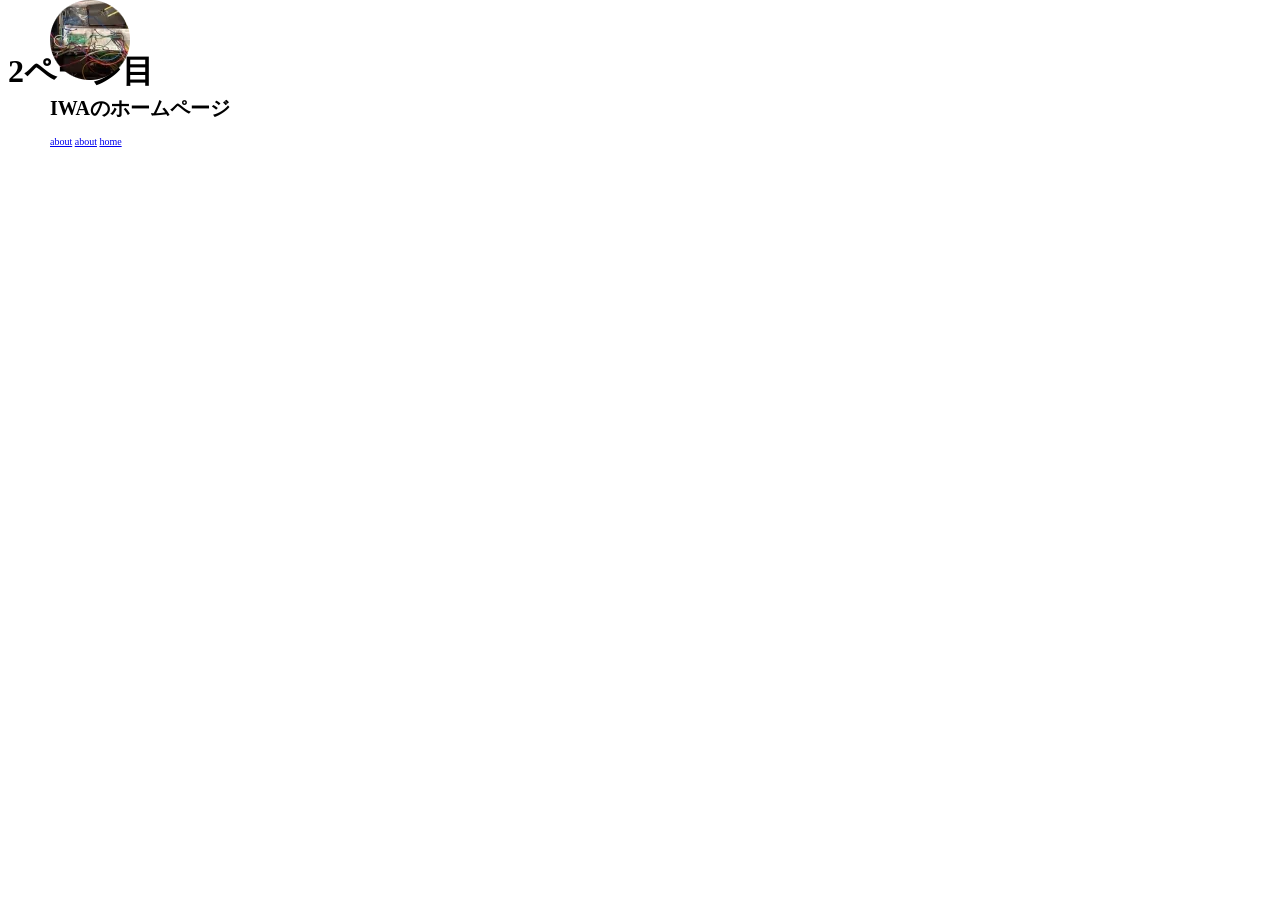
==== static/about.html @ 949d3cc8 "ファイル構造を改善" ====
<!DOCTYPE html>
<html>
<head>
    <meta charset="utf-8">
    <title>Rust Web Server</title>
    <link rel="stylesheet" href="style.css">
</head>
<body>
    <div class="header">
        <img src="imarge/myicon.webp" alt="Icon Image" class="icon">
        <div class="header_text">
            <h1 class="h1_header">IWAのホームページ</h1>
        </div>
        <div class="buttons">
            <a href="about.html" class="btn-flat-vertical-border">about</a>
            <a href="about.html" class="btn-flat-vertical-border">about</a>
            <a href="index.html" class="btn-flat-vertical-border">home</a>
        </div>
    </div>
    <div class="main" style="margin-top: 50px;">
        <h1>2ページ目</h1>
    </div>
</body>
</html>
---- static/style.css ----
.header {
    position: fixed;  /* これが重要 */
    top: 0;
    left: 0;
    width: 100%;
    height: 50px;
    background-color: white;
    z-index: 9999; /* ヘッダーが他の要素より前面に表示されるように */
    font-size: 10px;
    margin-left: 50px;
}
.backimarge {
    position: relative;
}
.content {
    position: absolute;
    top: 25px;  /* 親の上端から25px下 */
    left: 50px; /* 親の左端から50px右 */
    right: 50px; /* 親の右端から50px左 */
    bottom: 50px; /* 親の下端から50px上 */
    z-index: 10; /* 必要に応じて重ね順を指定 */
    background-color: rgba(44, 44, 44, 0.95); /* 半透明で下の画像を見せる */

}
.main_text {
    font-size: 15px;
    font-weight: bold;
    color: white;
    margin-top: 20px;
    margin-left: 20px;
    margin-right: 20px;
    margin-bottom: 20px;
}
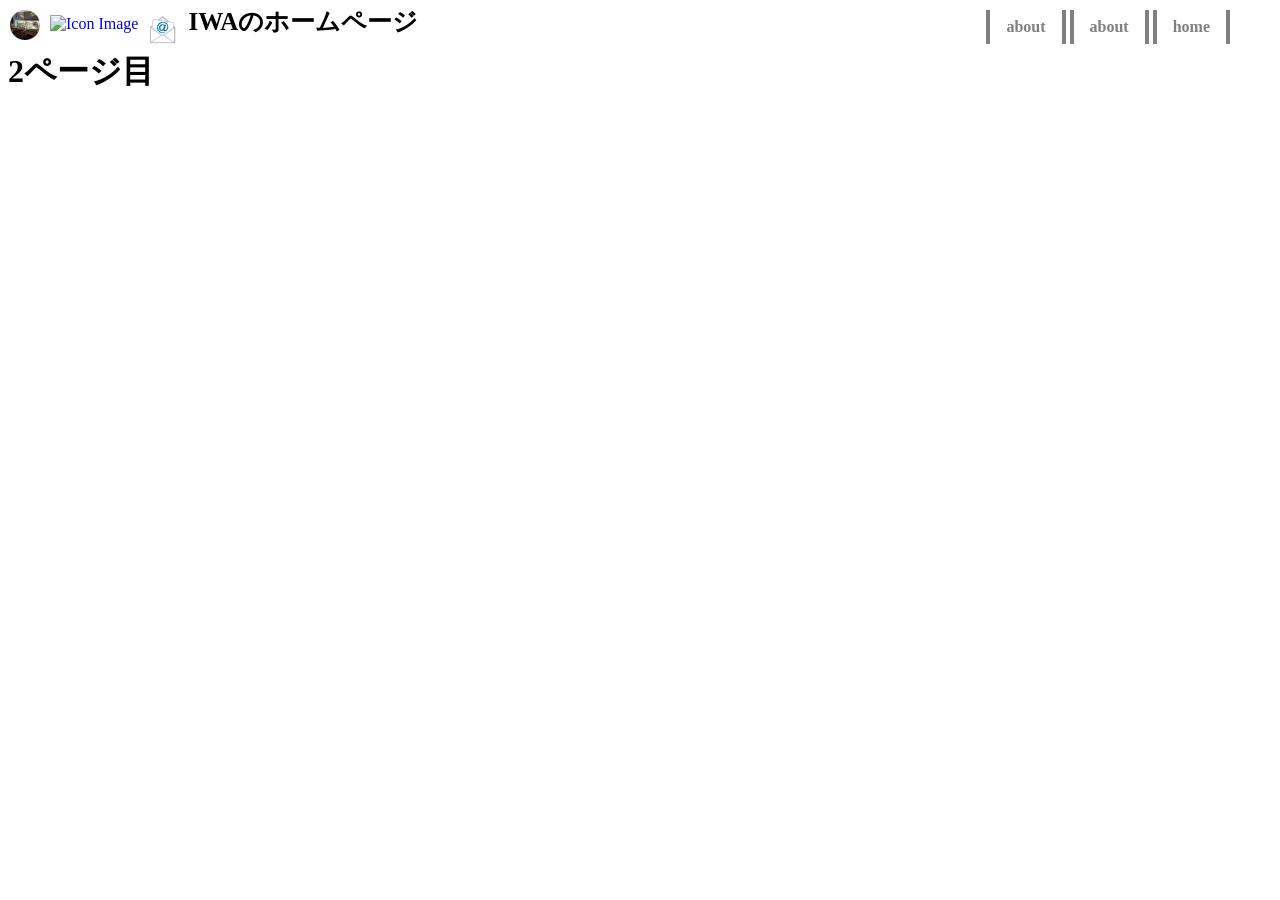
==== commit 562ad1a7: "ヘッダー部分の変更及びindexの追記" ====
--- a/static/about.html
+++ b/static/about.html
@@ -7,7 +7,12 @@
 </head>
 <body>
     <div class="header">
-        <img src="imarge/myicon.webp" alt="Icon Image" class="icon">
+        <img src="image/myicon.webp" alt="Icon Image" class="icon">
+        <a href="https://github.com/iwawakoiwa">
+            <img src="image/GitHub_Invertocat_Black.png" alt="Icon Image" class="icon" style="width: auto; height: 25px; margin-top: 15px;">
+        <a onclick="copyEmail()">
+            <img src="image/computer_email.png" alt="Icon Image" class="icon" style="width: auto; height: 30px; margin-top: 15px;">
+        </a>
         <div class="header_text">
             <h1 class="h1_header">IWAのホームページ</h1>
         </div>
--- a/static/style.css
+++ b/static/style.css
@@ -4,17 +4,55 @@
     left: 0;
     width: 100%;
     height: 50px;
-    background-color: white;
     z-index: 9999; /* ヘッダーが他の要素より前面に表示されるように */
+    background-color: rgba(255,255,255,0.95); /* 半透明で下の画像を見せる */
+}
+.header_text {
     font-size: 10px;
-    margin-left: 50px;
+    font-weight: bold;
+    color: black;
+    margin-left: 20px;
+    margin-top: 10px;
 }
-.backimarge {
+.icon {
+    width: auto;
+    height: 30px; 
+    float: left;
+    margin-top: 10px; 
+    margin-left: 10px
+}
+.h1_header {
+    float: left;
+    margin-left: 10px; 
+    margin-top: -5px; 
+    font-size: 25px
+}
+.buttons {
+    float: right;
+    margin-right: 50px;
+}
+.btn-flat-vertical-border {
+    display: inline-block;
+    font-weight: bold;
+    padding: 0.5em 1em;
+    text-decoration: none;
+    border-left: solid 4px gray;
+    border-right: solid 4px gray;
+    color: gray;
+    background: #ffffff;
+    transition: .4s;
+}
+
+.btn-flat-vertical-border:hover {
+  background: gray;
+  color: #FFF;
+}
+.backimage {
     position: relative;
 }
 .content {
     position: absolute;
-    top: 25px;  /* 親の上端から25px下 */
+    top: 50px;  /* 親の上端から25px下 */
     left: 50px; /* 親の左端から50px右 */
     right: 50px; /* 親の右端から50px左 */
     bottom: 50px; /* 親の下端から50px上 */
@@ -31,4 +69,9 @@
     margin-right: 20px;
     margin-bottom: 20px;
 }
-
+.footer {
+    border: 4px solid gray;
+    border-top: white;
+    width: 100%;
+    height: 50px;
+}
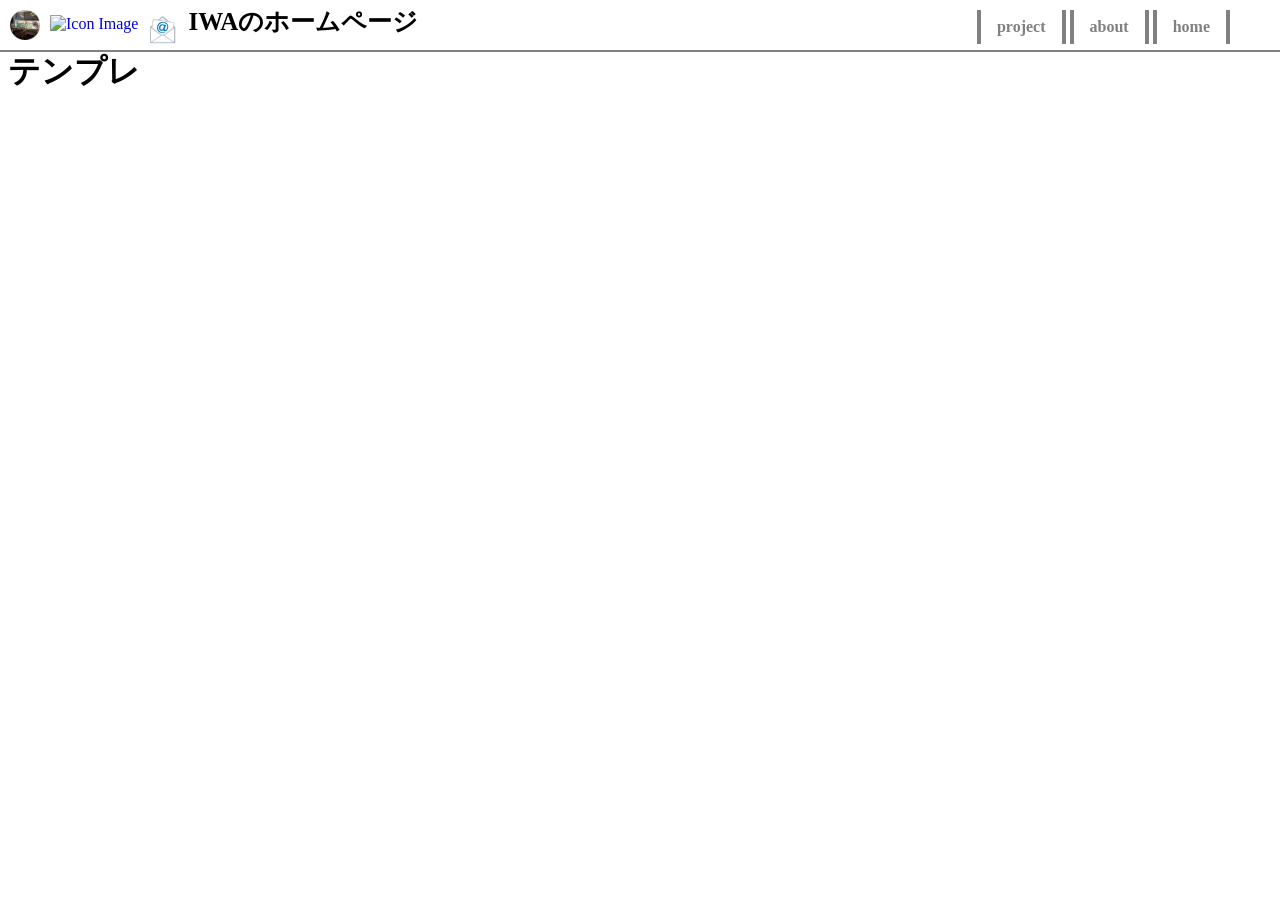
==== commit f6499508: "cssのファイル名を変更" ====
--- a/static/about.html
+++ b/static/about.html
@@ -1,10 +1,11 @@
 <!DOCTYPE html>
 <html>
-<head>
-    <meta charset="utf-8">
-    <title>Rust Web Server</title>
-    <link rel="stylesheet" href="style.css">
-</head>
+    <head>
+        <meta charset="utf-8">
+        <title>Iwa homepage</title>
+        <link rel="stylesheet" href="style_v2.css" type="text/css">
+        <script src="js/copyEmail.js"></script>
+    </head>
 <body>
     <div class="header">
         <img src="image/myicon.webp" alt="Icon Image" class="icon">
@@ -17,13 +18,13 @@
             <h1 class="h1_header">IWAのホームページ</h1>
         </div>
         <div class="buttons">
-            <a href="about.html" class="btn-flat-vertical-border">about</a>
+            <a href="project.html" class="btn-flat-vertical-border">project</a>
             <a href="about.html" class="btn-flat-vertical-border">about</a>
             <a href="index.html" class="btn-flat-vertical-border">home</a>
         </div>
     </div>
     <div class="main" style="margin-top: 50px;">
-        <h1>2ページ目</h1>
+        <h1>テンプレ</h1>
     </div>
 </body>
 </html>
--- a/static/style_v2.css
+++ b/static/style_v2.css
@@ -0,0 +1,77 @@
+.header {
+    position: fixed;  
+    top: 0;
+    left: 0;
+    width: 100%;
+    height: 50px;
+    z-index: 9999; 
+    background-color: rgba(255,255,255,0.95); 
+    border-bottom: 2px solid gray;
+}
+.header_text {
+    font-size: 10px;
+    font-weight: bold;
+    color: black;
+    margin-left: 20px;
+    margin-top: 10px;
+}
+.icon {
+    width: auto;
+    height: 30px; 
+    float: left;
+    margin-top: 10px; 
+    margin-left: 10px
+}
+.h1_header {
+    float: left;
+    margin-left: 10px; 
+    margin-top: -5px; 
+    font-size: 25px
+}
+.buttons {
+    float: right;
+    margin-right: 50px;
+}
+.btn-flat-vertical-border {
+    display: inline-block;
+    font-weight: bold;
+    padding: 0.5em 1em;
+    text-decoration: none;
+    border-left: solid 4px gray;
+    border-right: solid 4px gray;
+    color: gray;
+    background: #ffffff;
+    transition: .4s;
+}
+
+.btn-flat-vertical-border:hover {
+  background: gray;
+  color: #FFF;
+}
+.backimage {
+    position: relative;
+}
+.content {
+    position: absolute;
+    top: 50px;  
+    left: 50px; 
+    right: 50px;
+    bottom: 50px;
+    z-index: 10; 
+    background-color: rgba(44, 44, 44, 0.95); 
+}
+.main_text {
+    font-size: 15px;
+    font-weight: bold;
+    color: white;
+    margin-top: 20px;
+    margin-left: 20px;
+    margin-right: 20px;
+    margin-bottom: 20px;
+}
+.footer {
+    border: 4px solid gray;
+    border-top: white;
+    width: 100%;
+    height: 50px;
+}
